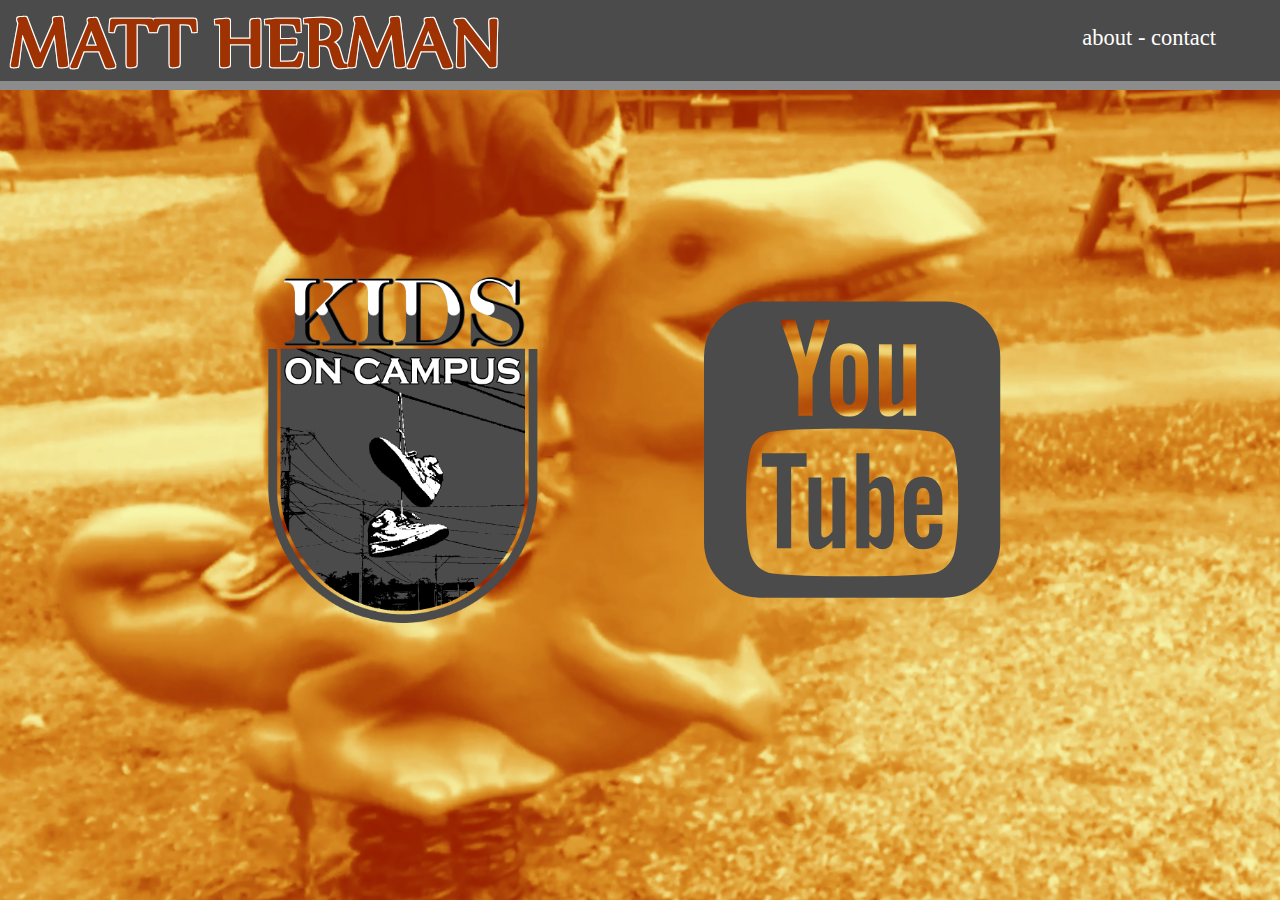
==== index.html @ 2367851f "Merge pull request #1 from CarterLombardi/master" ====
<html>
    <head>
        <title>Matt Herman</title>
        <script type="text/javascript" src="static/jquery.min.js"></script>   
        <script type="text/javascript" src="static/jquery.backstretch.min.js"></script>
        <link rel="stylesheet" href="https://maxcdn.bootstrapcdn.com/font-awesome/4.5.0/css/font-awesome.min.css">
        <link rel="stylesheet" href="static/style.css">
    </head>

    <body>
        <div class="header">
            <span class="name">
                MATT HERMAN
            </span>
            <span id="aboutcontact">
                    <a class="fauxlink" id="aboutlink" href="#">about</a>
                    <span> - </span>
                    <a class="fauxlink" id="contactlink" href="#">contact</a>
            </span>
        </div>

        <div class="headertransition"></div>

        <a class="link" id="link-a" href="https://www.youtube.com/channel/UCuzAfmDrNT7O0cz6yeemKUQ"></a>
        <a class="fa fa-youtube-square link" id="link-b" href="https://www.youtube.com/channel/UCot9vB4XaMxR06kfWvOy5LA"></a>

        <div class="popup" id="aboutpopup">
			<div id="about">
				<p>
					Matt Herman is a graduate of Washington University in St. Louis.
				</p>
				<p>
					He may have also done other things...
				</p>
			</div>
		</div>

		<div class="popup" id="contactpopup">
			<div id="contact">
				<p>
					Email: askmatt@forhis.email
				</p>
				<p>
					Phone: (is this even something you'd put on a website?)
				</p>
			</div>
		</div>

        <script>
            $.backstretch([
                  "static/matt_website_bg_1.jpg"
                , "static/matt_website_bg_2.jpg"
                , "static/matt_website_bg_4.jpg"
                , "static/matt_website_bg_5.jpg"
                , "static/matt_website_bg_6.jpg"
            ], {duration: 3000, fade: 750});

        var aboutPopup = document.getElementById("aboutpopup")
        var aboutLink = document.getElementById("aboutlink")
        var contactPopup = document.getElementById("contactpopup")
        var contactLink = document.getElementById("contactlink")

        aboutLink.onclick = function() {
            aboutPopup.style.display = "block";
        }

        aboutPopup.onclick = function() {
            aboutPopup.style.display = "none";
        }

        contactLink.onclick = function() {
            contactPopup.style.display = "block";
        }

        contactPopup.onclick = function() {
            contactPopup.style.display = "none";
        }
        </script>

    </body>
</html>
---- static/style.css ----
@font-face {
	font-family: 'titlefont';
	src: url('font/nyala.ttf') format('truetype');
	font-weight: normal;
	font-style: normal;
}

html {
	width: 100%;
}

a {
	text-decoration: none;
	color: #ffffff;
}

body {
	background-color: #000000;
	margin: 0;
	width: 100%;
}

.header {
	position: fixed;
	top: 0;
	width: 100vw;
	height: 9vh;
	background: #4b4b4b;
}

.name {
	color: #9f3202;
	text-shadow:
	-1px -1px 0 #fff,  
	1px -1px 0 #fff,
	-1px 1px 0 #fff,
	1px 1px 0 #fff;
	font-family: 'titlefont';
	font-weight: bold;
	padding-left: 0.8vw;
	font-size: 9vh;
	line-height: 9vh;
}

.headertransition {
	background: #8c8c8c;
	width: 100vw;
	top: 9vh;
	position: fixed;
	height: 1vh;
}

#aboutcontact {
	color: #ffffff;
	float: right;
	margin: auto;
	line-height: 9vh;
	margin: 0;
	padding-right: 5vw;
	font-size: 2.5vh;
}

.link {
	position: fixed;
	height: 27vw;
	width: 27vw;
	background-size: 27vw 27vw;
	top: calc(50vh - 13.5vw);
}

#link-a {
	left: 18vw;
	background-image: url("kids_on_campus_gray.png");
}

#link-a:hover {
	background-image: url("kids_on_campus.png");
}

#link-b {
	right: 18vw;
	font-size: 27vw;
	color: #4b4b4b;
}

#link-b:hover {
	color: #f89839;
}

#aboutcontact {
	float: right;
	margin: auto;
	line-height: 8.5vh;
	margin: 0;
	padding-right: 5vw;
}

.popup {
	display: none;
	position: fixed;
	left: 0;
	top: 0;
	width: 100%;
	height: 100%;
	background-color: rgba(0,0,0,0.4);
}

#about, #contact {
	position: fixed;
	width: 50%;
	left: 25%;
	height: 33%;
	top: 33%;
	background-color: #000000;
	border-style: solid;
	border-width: 5px;
	border-color: #FFFFFF;
	color: #FFFFFF;
	z-index: 1;
	text-align: center;
}
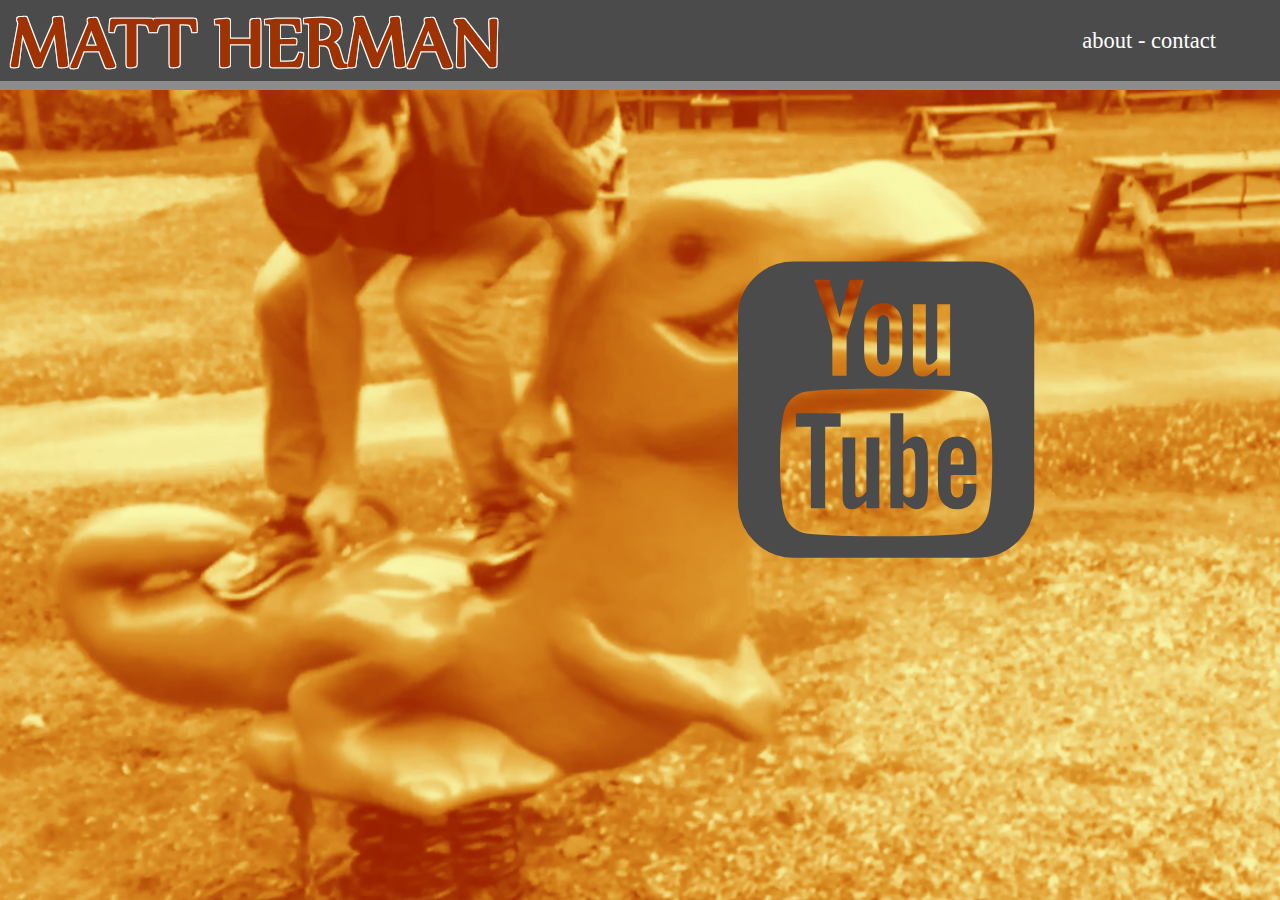
==== commit 50bb5fc0: "Merging back into master" ====
--- a/index.html
+++ b/index.html
@@ -21,27 +21,29 @@
 
         <div class="headertransition"></div>
 
-        <a class="link" id="link-a" href="https://www.youtube.com/channel/UCuzAfmDrNT7O0cz6yeemKUQ"></a>
-        <a class="fa fa-youtube-square link" id="link-b" href="https://www.youtube.com/channel/UCot9vB4XaMxR06kfWvOy5LA"></a>
-
+        <div class="linkcontainer">
+            <a class="link link-a" href="https://www.youtube.com/channel/UCuzAfmDrNT7O0cz6yeemKUQ"></a>
+            <a class="fa fa-youtube-square link link-b" href="https://www.youtube.com/channel/UCot9vB4XaMxR06kfWvOy5LA"></a>
+        </div>
+        
         <div class="popup" id="aboutpopup">
-			<div id="about">
+			<div class="about">
 				<p>
 					Matt Herman is a graduate of Washington University in St. Louis.
 				</p>
 				<p>
-					He may have also done other things...
+					
 				</p>
 			</div>
 		</div>
 
 		<div class="popup" id="contactpopup">
-			<div id="contact">
+			<div class="contact">
 				<p>
-					Email: askmatt@forhis.email
+					Email: matt.herman222@gmail.com
 				</p>
 				<p>
-					Phone: (is this even something you'd put on a website?)
+					Phone: 914.522.5027
 				</p>
 			</div>
 		</div>
--- a/static/style.css
+++ b/static/style.css
@@ -60,34 +60,39 @@
 	font-size: 2.5vh;
 }
 
-.link {
-	position: fixed;
-	height: 27vw;
-	width: 27vw;
-	background-size: 27vw 27vw;
-	top: calc(50vh - 13.5vw);
+.linkcontainer {
+	top: 10vh;
+	width: 100vw;
+	height: 91vh;
+	display: inline-flex;
+	flex-direction: row;
 }
 
-#link-a {
-	left: 18vw;
+.link {
+	background-size: 27vw 27vw;
+	margin: auto;
+}
+
+.link-a {
+	order: 0;
 	background-image: url("kids_on_campus_gray.png");
 }
 
-#link-a:hover {
+.link-a:hover {
 	background-image: url("kids_on_campus.png");
 }
 
-#link-b {
-	right: 18vw;
+.link-b {
+	order: 1;
 	font-size: 27vw;
 	color: #4b4b4b;
 }
 
-#link-b:hover {
+.link-b:hover {
 	color: #f89839;
 }
 
-#aboutcontact {
+.aboutcontact {
 	float: right;
 	margin: auto;
 	line-height: 8.5vh;
@@ -105,7 +110,7 @@
 	background-color: rgba(0,0,0,0.4);
 }
 
-#about, #contact {
+.about, .contact {
 	position: fixed;
 	width: 50%;
 	left: 25%;
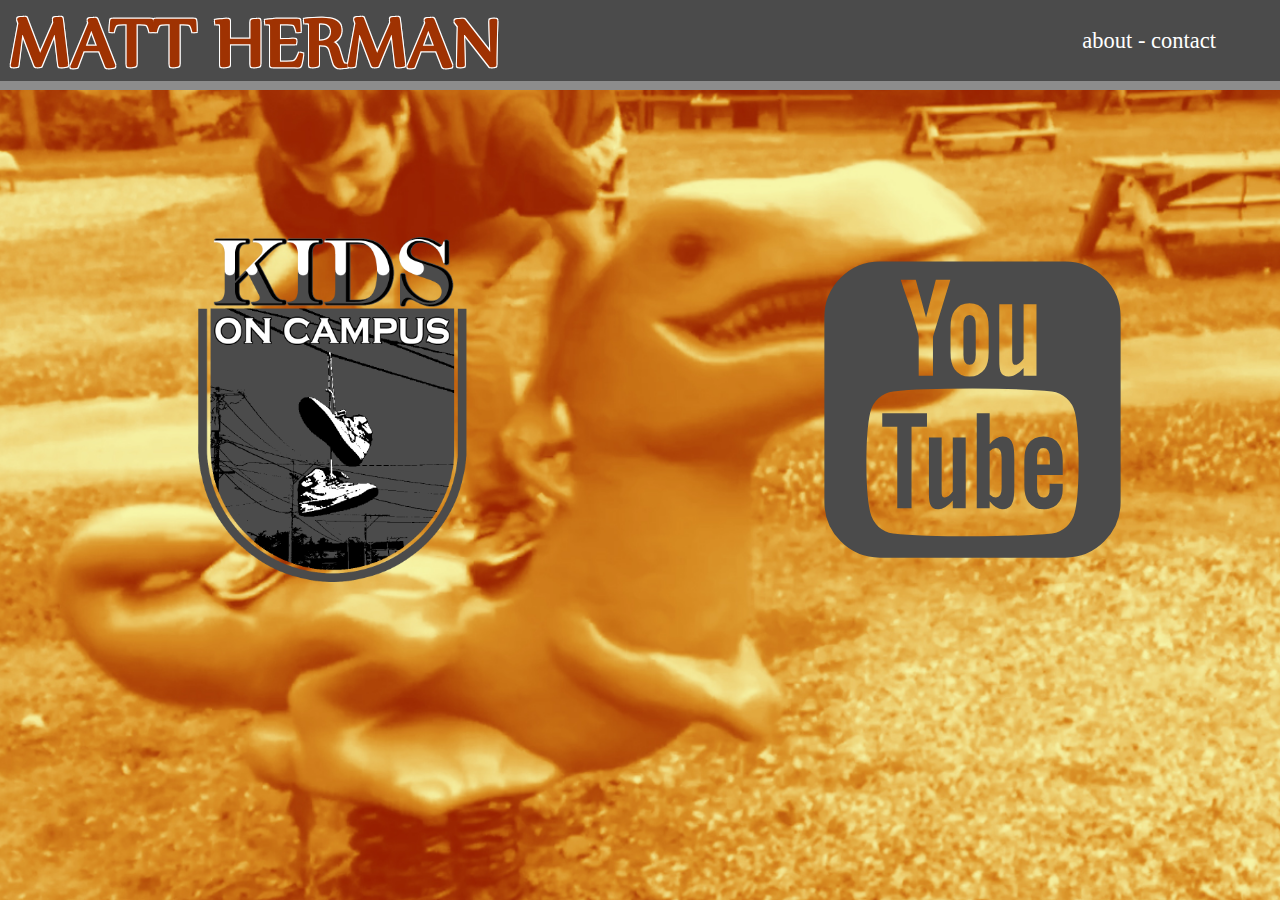
==== commit 1fce55e8: "Merge pull request #2 from CarterLombardi/master" ====
--- a/index.html
+++ b/index.html
@@ -31,9 +31,12 @@
 				<p>
 					Matt Herman is a graduate of Washington University in St. Louis.
 				</p>
+<<<<<<< HEAD
 				<p>
-					
+					<!-- This space intentionally left blank !-->
 				</p>
+=======
+>>>>>>> 729e828d016fcb488b172ad3ec219c93e03554a1
 			</div>
 		</div>
 
@@ -43,7 +46,11 @@
 					Email: matt.herman222@gmail.com
 				</p>
 				<p>
+<<<<<<< HEAD
 					Phone: 914.522.5027
+=======
+					Phone: (914) 522-5027
+>>>>>>> 729e828d016fcb488b172ad3ec219c93e03554a1
 				</p>
 			</div>
 		</div>
@@ -80,4 +87,4 @@
         </script>
 
     </body>
-</html>+</html>
--- a/static/style.css
+++ b/static/style.css
@@ -38,7 +38,7 @@
 	font-family: 'titlefont';
 	font-weight: bold;
 	padding-left: 0.8vw;
-	font-size: 9vh;
+	font-size: 9vmin;
 	line-height: 9vh;
 }
 
@@ -70,11 +70,14 @@
 
 .link {
 	background-size: 27vw 27vw;
+	top: 5vh;
 	margin: auto;
 }
 
 .link-a {
 	order: 0;
+	height: 27vw;
+	width: 27vw;
 	background-image: url("kids_on_campus_gray.png");
 }
 
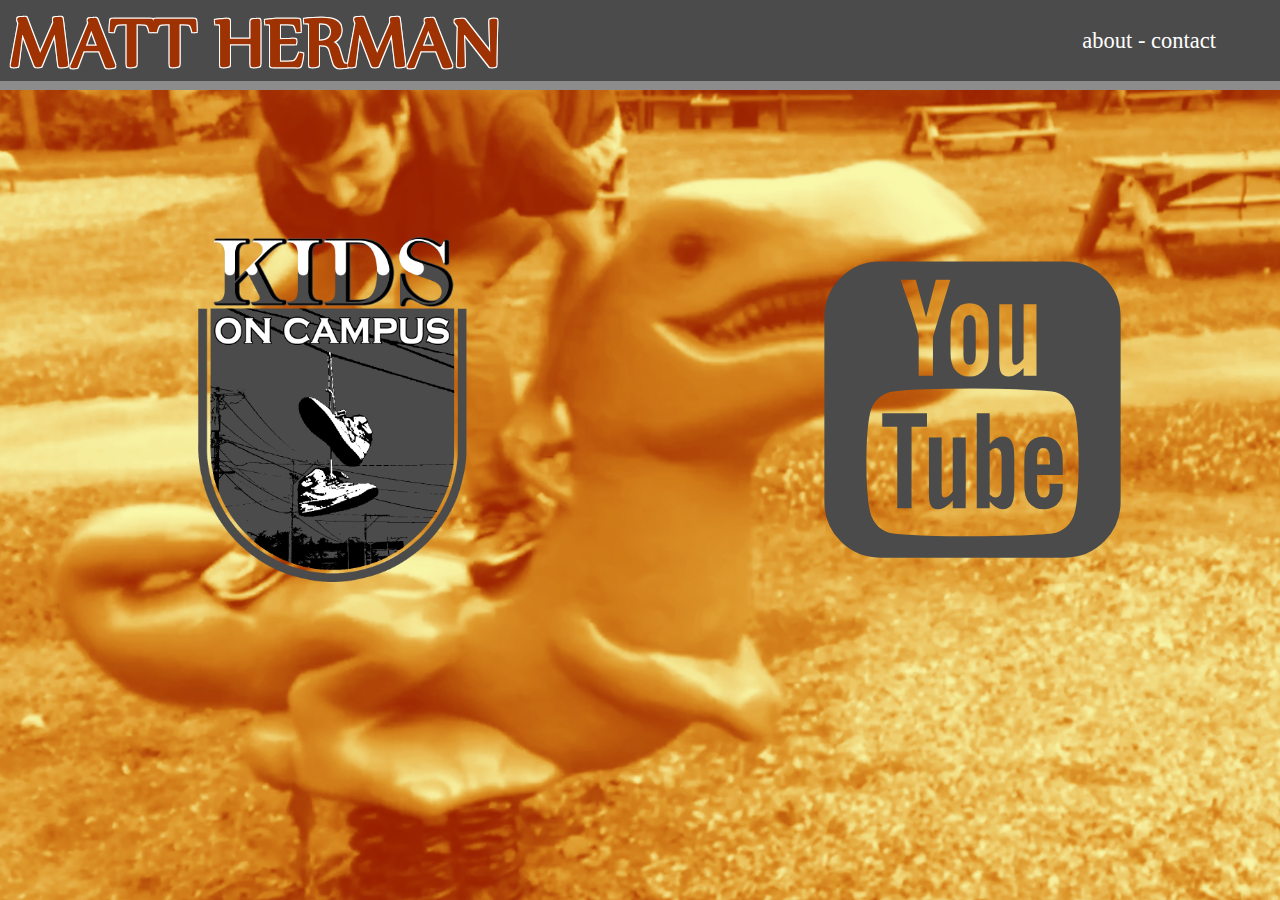
==== commit 2c3cb122: "Fixed merge text" ====
--- a/index.html
+++ b/index.html
@@ -31,12 +31,9 @@
 				<p>
 					Matt Herman is a graduate of Washington University in St. Louis.
 				</p>
-<<<<<<< HEAD
 				<p>
 					<!-- This space intentionally left blank !-->
 				</p>
-=======
->>>>>>> 729e828d016fcb488b172ad3ec219c93e03554a1
 			</div>
 		</div>
 
@@ -46,11 +43,7 @@
 					Email: matt.herman222@gmail.com
 				</p>
 				<p>
-<<<<<<< HEAD
 					Phone: 914.522.5027
-=======
-					Phone: (914) 522-5027
->>>>>>> 729e828d016fcb488b172ad3ec219c93e03554a1
 				</p>
 			</div>
 		</div>
